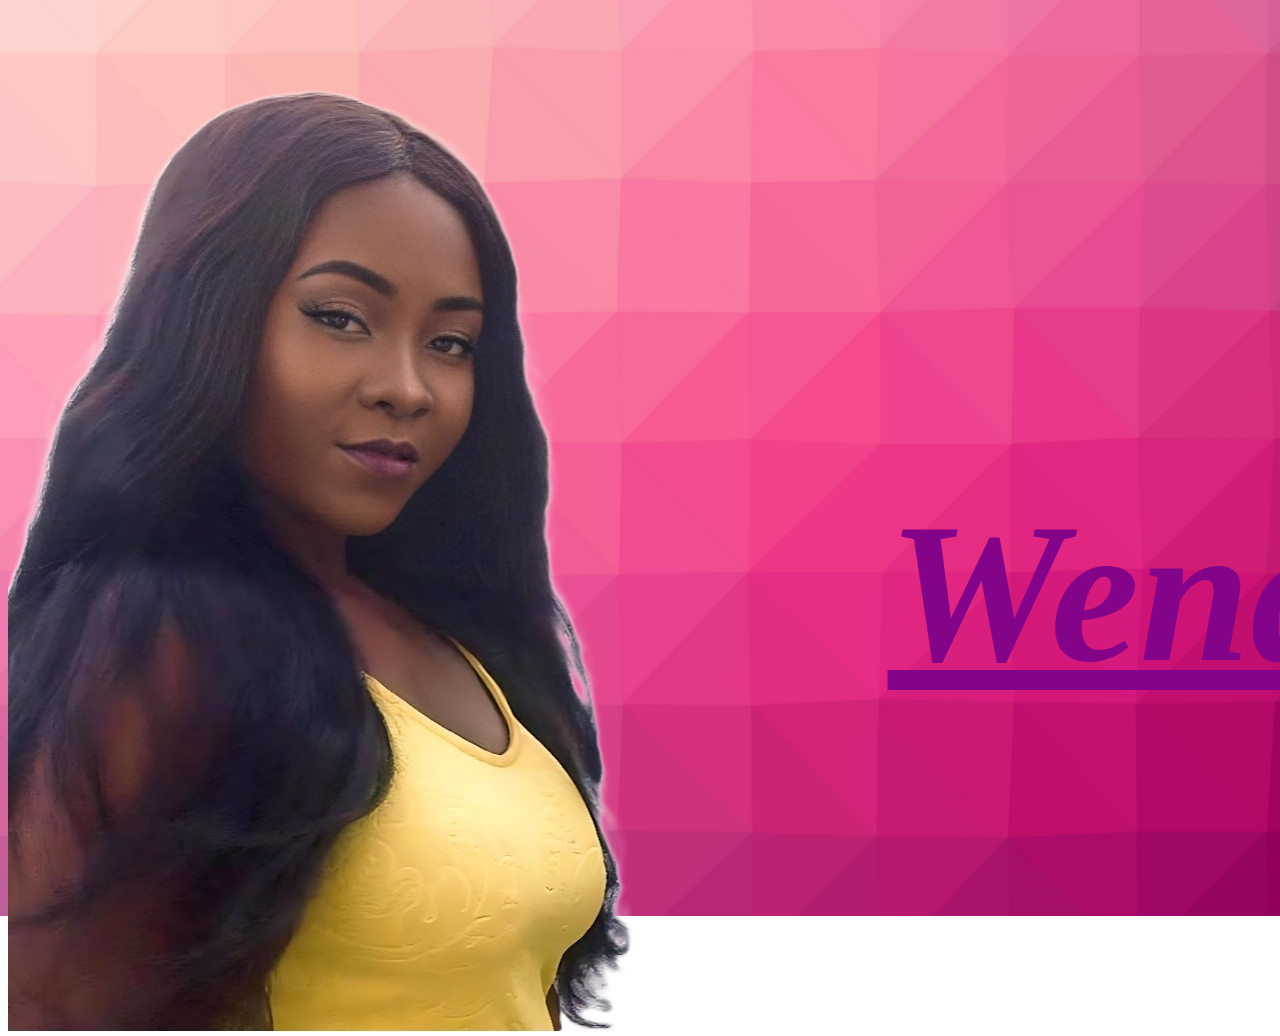
==== index.html @ 17b13151 "First commit" ====
<!DOCTYPE html>
<html lang="en">
    <head>
        <meta charset="UTF-8">
        <meta name="viewport" content="width=device-width, initial-scale=1.0">
        <title>Wendy Amadi</title>
        <link href="style.css" rel="stylesheet">
    </head>
<body>
    <section class="sel-portrait">
        <img src="Wendz.png" alt="Wendiblac.img">
    </section>

    <section class="content">
      <h1>I'm<br /><span class="highlight">Wendy Amadi</span></h1>
      <p class="student-id">ALT/SOE/024/3108</p>
    </section>

 <main class="sidebar">

      <p class="subtitle"><strong>Links to My Assignments</strong></p><br />
     <nav class="Assignment-nav">
      <a href="assignment 1/index.html">Assignment 1</a><br /><br /><br /><br />
      <a href="assignment 2\Index.html">Assignment 2</a><br /><br /><br /><br />
      <a href="assignment 3\index.html">Assignment 3</a><br /><br /><br /><br />
      <a href="assignment 4">Assignment 4</a><br /><br /><br /><br />
      <a href="assignment 5">Assignment 5</a><br /><br /><br /><br />
      <a href="assignment 6">Assignment 6</a>
     </nav>

 </main>
</body>
</html>
---- style.css ----
body {
    background-image: url(bg.png);
    background-size: cover;
    background-repeat: no-repeat;
    color: rgb(11, 11, 11);
    text-align: right;
    font-family: Arial, sans-serif;
    display: grid;
    grid-template-columns: 1fr 1350px 1fr;
    height: 100vh;


}

section h1 {
    font-size: 100px;
    margin-top: 100px;
    text-align: center;
   justify-self: center;
   margin-left: -500px;
    margin-top: 355px;
}

.highlight {
    font-weight: bold;
    color: rgb(131, 4, 137);
    font-style: oblique;
    font-family: tan parfait;
    font-size: 200px;
    text-decoration: underline;
    text-align: center;

}

.student-id {
    font-size: 40px;
    text-align: center;
    color: white;
    margin-left: -500px;
}

.subtitle {
    font-size: 38px;
    margin-top: 200px;
    justify-self: center;
    margin-left: -200px;
}

nav {
  justify-self: center;
  margin-left: -200px;

}

nav a {
    display: inline-block;
    padding: 10px 10px;
    padding-bottom: 0px;
    border: 1px solid rgb(20, 20, 20);
    text-decoration: none;
    color: rgb(255, 255, 255);
    border-radius: 100px;
    margin-top: 0px;
    width: 200px;
    height: 50px;
    font-size: 29px;
    text-align: center;
}

nav a:hover {
    background: rgba(139, 2, 109, 0.498);
}
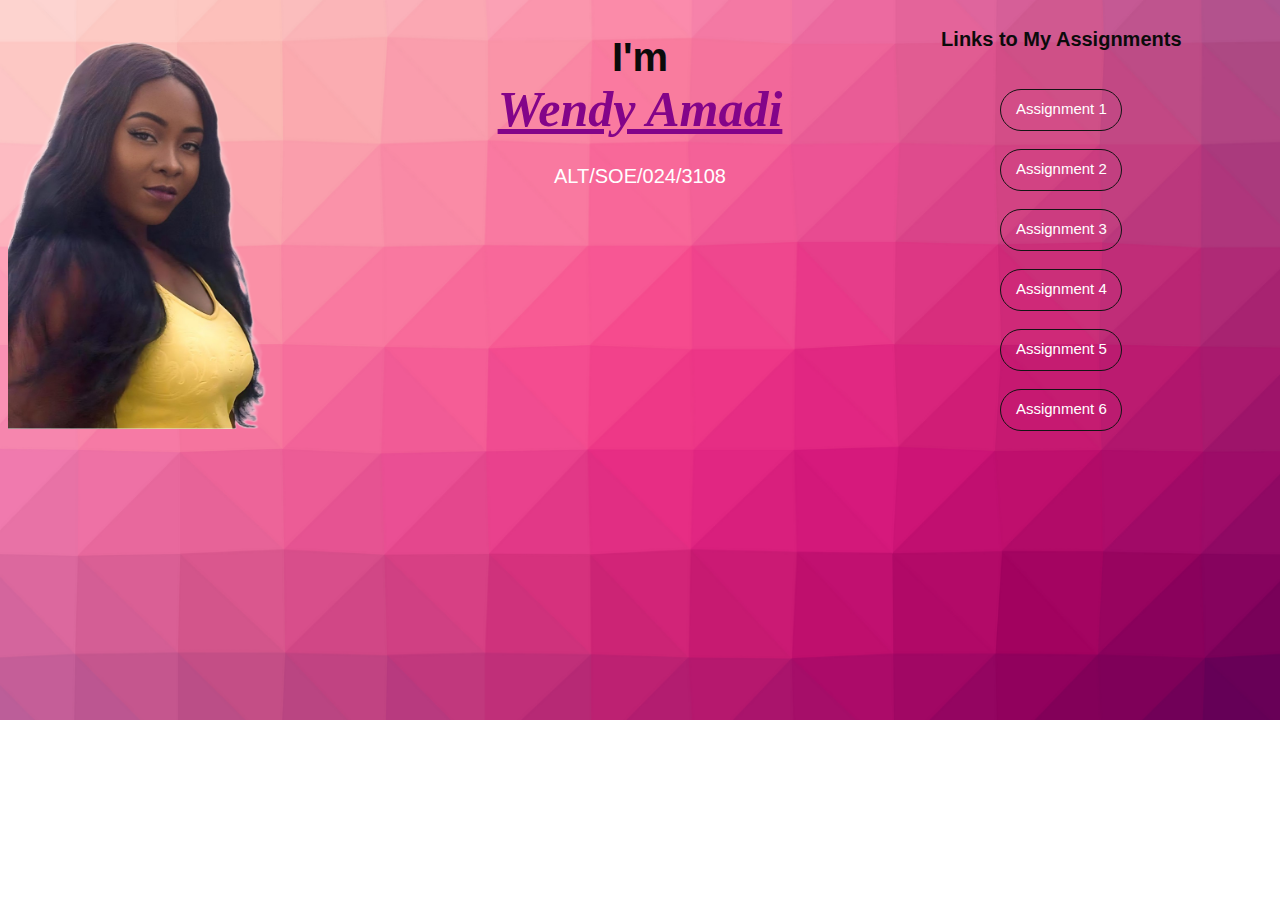
==== commit 44d1b30d: "commit changes" ====
--- a/index.html
+++ b/index.html
@@ -2,12 +2,12 @@
 <html lang="en">
     <head>
         <meta charset="UTF-8">
-        <meta name="viewport" content="width=device-width, initial-scale=1.0">
+        <meta name="viewport" content="width=device-width, initial-scale=1.0 user-scalable=yes">
         <title>Wendy Amadi</title>
         <link href="style.css" rel="stylesheet">
     </head>
 <body>
-    <section class="sel-portrait">
+    <section class="self-portrait">
         <img src="Wendz.png" alt="Wendiblac.img">
     </section>
 
@@ -15,17 +15,16 @@
       <h1>I'm<br /><span class="highlight">Wendy Amadi</span></h1>
       <p class="student-id">ALT/SOE/024/3108</p>
     </section>
-
  <main class="sidebar">
 
       <p class="subtitle"><strong>Links to My Assignments</strong></p><br />
      <nav class="Assignment-nav">
-      <a href="assignment 1/index.html">Assignment 1</a><br /><br /><br /><br />
-      <a href="assignment 2\Index.html">Assignment 2</a><br /><br /><br /><br />
-      <a href="assignment 3\index.html">Assignment 3</a><br /><br /><br /><br />
-      <a href="assignment 4">Assignment 4</a><br /><br /><br /><br />
-      <a href="assignment 5">Assignment 5</a><br /><br /><br /><br />
-      <a href="assignment 6">Assignment 6</a>
+      <a href="assignment 1\index.html">Assignment 1</a><br /><br />
+      <a href="assignment 2\Index.html">Assignment 2</a><br /><br />
+      <a href="assignment 3\index.html">Assignment 3</a><br /><br />
+      <a href="assignment 4\index.html">Assignment 4</a><br /><br />
+      <a href="assignment 5\index.html">Assignment 5</a><br /><br />
+      <a href="assignment 6\index.html">Assignment 6</a>
      </nav>
 
  </main>
--- a/style.css
+++ b/style.css
@@ -6,19 +6,20 @@
     text-align: right;
     font-family: Arial, sans-serif;
     display: grid;
-    grid-template-columns: 1fr 1350px 1fr;
-    height: 100vh;
-
+    grid-template-columns: 1fr 1fr 1fr;
+    max-width: 100%;
 
 }
-
+img {
+  max-width: 100%;
+  display: block;
+}
 section h1 {
-    font-size: 100px;
-    margin-top: 100px;
+    font-size: 40px;
     text-align: center;
    justify-self: center;
-   margin-left: -500px;
-    margin-top: 355px;
+    max-width: 100%;
+    display: block;
 }
 
 .highlight {
@@ -26,44 +27,44 @@
     color: rgb(131, 4, 137);
     font-style: oblique;
     font-family: tan parfait;
-    font-size: 200px;
+    font-size: 50px;
     text-decoration: underline;
-    text-align: center;
+    text-align: justify;
+    max-width: 100%;
+    display: block;
 
 }
 
 .student-id {
-    font-size: 40px;
+    font-size: 20px;
     text-align: center;
     color: white;
-    margin-left: -500px;
+    max-width: 100%;
+    display: block;
 }
 
 .subtitle {
-    font-size: 38px;
-    margin-top: 200px;
+    font-size: 20px;
     justify-self: center;
-    margin-left: -200px;
 }
 
 nav {
   justify-self: center;
-  margin-left: -200px;
 
 }
 
 nav a {
     display: inline-block;
     padding: 10px 10px;
-    padding-bottom: 0px;
+    padding-bottom: 10px;
     border: 1px solid rgb(20, 20, 20);
     text-decoration: none;
     color: rgb(255, 255, 255);
     border-radius: 100px;
     margin-top: 0px;
-    width: 200px;
-    height: 50px;
-    font-size: 29px;
+    width: 100px;
+    height: 20px;
+    font-size: 15px;
     text-align: center;
 }
 
